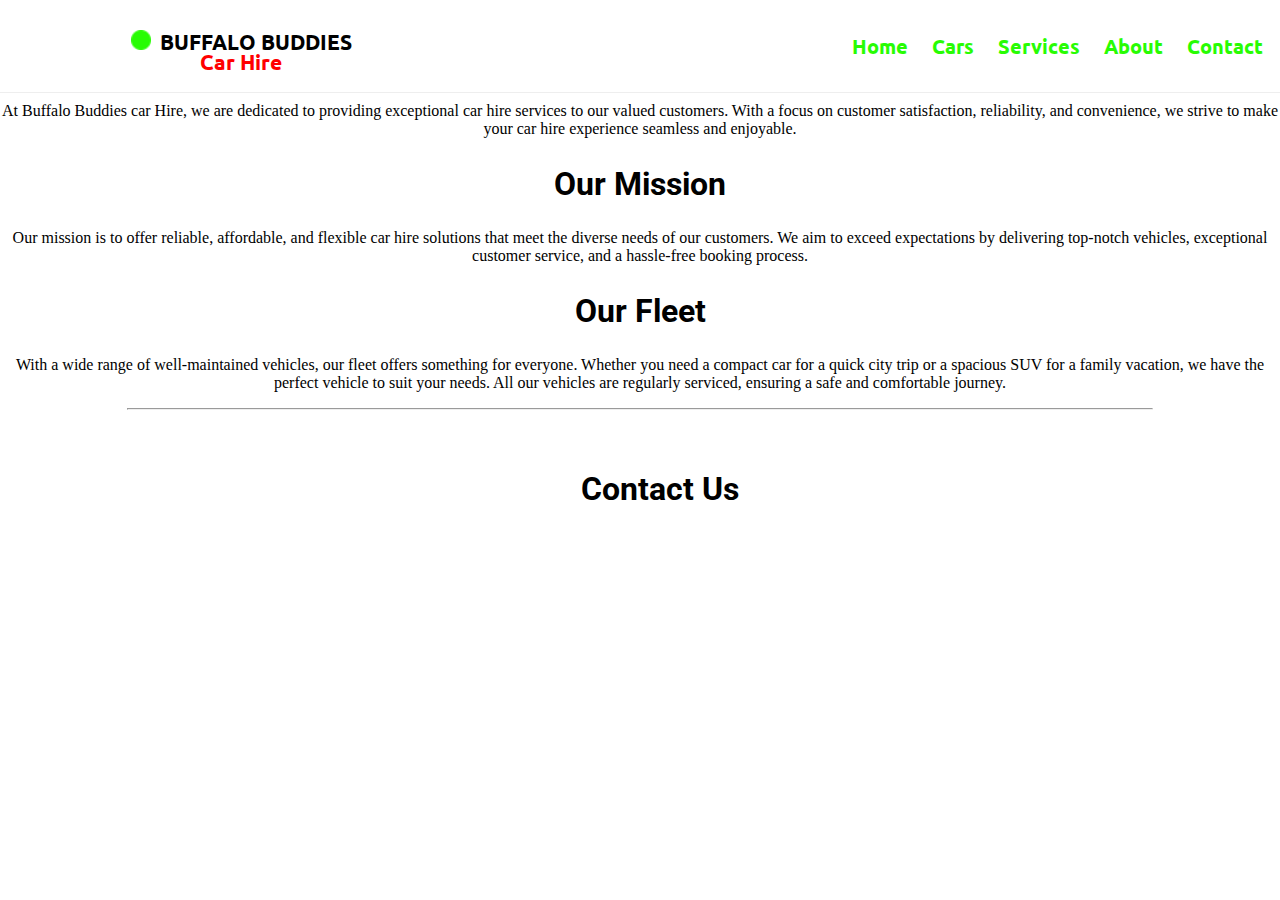
==== about.html @ f3b430b9 "Added initial files" ====
<!DOCTYPE html>
<html lang="en">
    <head>

        <!-- Custom styles for this template -->
        <link href="styles.css" rel="stylesheet" />
    
        <title>Buffalo Buddies Car Hire</title>
        <!-- Google fonts -->
        <link rel="preconnect" href="https://fonts.googleapis.com" />
        <link rel="preconnect" href="https://fonts.gstatic.com" crossorigin />
        <link
          href="https://fonts.googleapis.com/css2?family=Roboto:wght@500;700;900&display=swap"
          rel="stylesheet"
        />
        <link rel="preconnect" href="https://fonts.googleapis.com" />
        <link rel="preconnect" href="https://fonts.gstatic.com" crossorigin />
        <link
          href="https://fonts.googleapis.com/css2?family=Montez&display=swap"
          rel="stylesheet"
        />
        <link rel="preconnect" href="https://fonts.googleapis.com" />
        <link rel="preconnect" href="https://fonts.gstatic.com" crossorigin />
        <link
          href="https://fonts.googleapis.com/css2?family=Coiny&family=Raleway+Dots&family=Roboto:ital,wght@0,100;1,100&family=Sono:wght@400;600;700&family=Ubuntu:wght@700&display=swap"
          rel="stylesheet"
        />
        <link rel="preconnect" href="https://fonts.googleapis.com" />
        <link rel="preconnect" href="https://fonts.gstatic.com" crossorigin />
        <link
          href="https://fonts.googleapis.com/css2?family=Ubuntu:wght@400;500&display=swap"
          rel="stylesheet"
        />
        <link rel="preconnect" href="https://fonts.googleapis.com" />
        <link rel="preconnect" href="https://fonts.gstatic.com" crossorigin />
        <link
          href="https://fonts.googleapis.com/css2?family=Playfair+Display+SC:wght@400;700;900&display=swap"
          rel="stylesheet"
        />
    
        <!-- font awesome icons -->
        <link
          rel="stylesheet"
          href="https://cdnjs.cloudflare.com/ajax/libs/font-awesome/6.2.1/css/all.min.css"
          integrity="sha512-MV7K8+y+gLIBoVD59lQIYicR65iaqukzvf/nwasF0nqhPay5w/9lJmVM2hMDcnK1OnMGCdVK+iQrJ7lzPJQd1w=="
          crossorigin="anonymous"
          referrerpolicy="no-referrer"
        />
    
       
        <!-- CSS Style sheet -->
        <link rel="stylesheet" href="styles.css" />
      </head>
<body>
    <header>
        <nav class="navbar">
          <label class="name-container">
            <a id="logo" href="#"
              ><img
                id="green"
                class="name-logo"
                src="Images/new-moon (1).png"
                alt=""
            /></a>
            <a class="brand-name" href="">buffalo buddies <br> <span class="car-hire">Car Hire</span> </a>
          </label>
  
          <ul class="nav-menu">
            <li class="nav-item"><a class="nav-link" href="index.html">Home</a></li>
            <li class="nav-item">
              <a class="nav-link" href="cars.html">Cars</a>
            </li>
            <li class="nav-item">
              <a class="nav-link" href="services.html">Services</a>
            </li>
            <li class="nav-item">
              <a class="nav-link" href="#about">About</a>
            </li>
            <li class="nav-item">
              <a class="nav-link" href="#contact-us">Contact</a>
            </li>
          </ul>
          <div class="hamburger">
            <span class="bar"></span>
            <span class="bar"></span>
            <span class="bar"></span>
          </div>
        </nav>
      </header>
  <main>
    <section id="about">
      <div class="container">
        <h3>About Buffalo Buddies</h3>
        <p>At Buffalo Buddies car Hire, we are dedicated to providing exceptional car hire services to our valued customers. With a focus on customer satisfaction, reliability, and convenience, we strive to make your car hire experience seamless and enjoyable.</p>
      </div>
    </section>

    <section id="mission">
      <div class="container">
        <h2>Our Mission</h2>
        <p>Our mission is to offer reliable, affordable, and flexible car hire solutions that meet the diverse needs of our customers. We aim to exceed expectations by delivering top-notch vehicles, exceptional customer service, and a hassle-free booking process.</p>
      </div>
    </section>

    <section id="fleet">
      <div class="container">
        <h2>Our Fleet</h2>
        <p>With a wide range of well-maintained vehicles, our fleet offers something for everyone. Whether you need a compact car for a quick city trip or a spacious SUV for a family vacation, we have the perfect vehicle to suit your needs. All our vehicles are regularly serviced, ensuring a safe and comfortable journey.</p>
      </div>
    </section>
  </main>

  <hr>
  <footer>
    <div class="contact-us">
      <h3>Contact Us</h3>
      <a class="social-icon" href="_blank"
        ><i class="fa-brands fa-github fa-2x"></i
      ></a>
      <a
        class="social-icon"
        href="https://www.linkedin.com/in/yobu-tembo-228139227?lipi=urn%3Ali%3Apage%3Ad_flagship3_profile_view_base_contact_details%3BRJOyWa5rRNe8PltSJqzdcQ%3D%3D"
        ><i class="fa-brands fa-linkedin fa-2x"></i
      ></a>
      <a class="social-icon" href="https://twitter.com/yobu_tembo"
        ><i class="fa-brands fa-twitter fa-2x"></i
      ></a>
      <a class="social-icon" href="_blank"
        ><i class="fa-brands fa-instagram fa-2x"></i
      ></a>
      <a class="social-icon" href="yobutembo91@gmail.com"
        ><i class="fa-solid fa-envelope fa-2x"></i
      ></a>
    </div>
  </footer>
  <script src="index.js"></script>
</body>
</html>
---- styles.css ----
/* styles.css */

html, body {
    box-sizing: border-box;
    margin: 0;
    text-align: center;
    background: transparent;
    width: 100%;
    height: 100%;
    justify-content: center;
    overflow-x: hidden;
  }
  
  header {
    background-color: transparent;
    width: 100%;
  }
h1{
    font-family: 'Roboto', sans-serif;
    font-weight: 700;
    letter-spacing: 1.5;
    font-size: 80px;
    color: black;
    margin: 0;
    
}
h3, h2.section-header, h2{
  font-family: 'Roboto', sans-serif;
  font-size: 2rem;
  font-weight: 700;
}
h1.hello, h3.intro{
  margin-right: 50px;
}
.hello{
  color: #28fc03;
}


hr{
  width: 80%;
  justify-content: center;

}





  .navbar{
    background-color: white;
    position: fixed;
    top: 0;
    left: 0;
    width: 100%;
    padding-left: 2%;
    border-bottom: 1px ridge;
    
    
  
    
  }

 .nav-link {
 
    font-family: "Ubuntu", sans-serif;
    font-weight: bold;
    color: #28fc03;
    font-size: 20px;
    list-style: none;
    line-height: 2;
    text-decoration: none;
    transition: 0.7s ease;
  }

  .hamburger{
    padding: 10px;
    display: none;
    cursor: pointer;

  }

  .bar{
    display: block;
    width: 30px;
    height: 3px;
    border: 1px #28fc03 solid;
    border-radius: 5px;
    margin: 5px auto;
    -webkit-transition: all 0.3s ease-in-out;
    transition: all 0.3s ease-in-out; 
   }
   
  

  nav ul li {
    display: inline-block;
    margin: 10px;
    position: relative;
    left:30% ;
    list-style: none;
  }
  .name-container{
    
    position: absolute;
    top: 30px;
    left: 10%;
  }
.brand-name{
  font-family: "Ubuntu", serif;
  font-weight: bold;
  font-size: 1.3rem;
  text-decoration: none;
  color: black;
  line-height: 0.8;
  text-transform: uppercase;
}
.car-hire{
  color: red;
  text-transform: capitalize;
}
.name-logo{
  height: 20px;
  width: 20px;
  margin-right: 5px;
}

  .home{
    display: flex;
    flex-wrap: wrap;
    justify-content: center;
    margin: 150px 100px;
    padding: 7% 0 ;
  }
  .hello-plate{
    display: flex;
    flex-direction: row;
    flex-wrap: wrap;
    text-align: left;
    
  }

  #profile-image-container{
    margin-right: 100px;
  }

  .profile-image{
    width: 300px;
    width: 300px;
    
  }


.social-icon{
  color: black;
  margin: 20px;
}
.social-icon:hover{
  color: aqua;
  transform: scale(1.2);
}
  
.contact-me{
  margin: 0 15px 20px;
}
  footer {
    padding: 20px;
    width: 100%;
    text-align: center;
  }
  
  /* Cars CSS Styles */


  
 #cars{
  padding-top: 7%;
  margin-top: 100px;
 }
  .grid-container {
    padding-top: 3%;
    display: flex;
    flex-wrap: wrap;
    justify-content: center;
    flex-direction: row;
    
  }
  
  .grid-item {
    flex: 0 0 33.33%; /* Adjust the width as needed for your grid */
    padding: 10px;
    box-sizing: border-box;
    text-align: center;
  }
  
  .grid-item img {
    width: 400px;
    height: 250px; /* Adjust the height as needed */
    object-fit: cover;
    border-radius: 8px;
  }
  
  .grid-item h3, .grid-item p, .grid-item h4 {
    margin: 5px 0;
  }


  
  

 
  





  /* ...rest of your CSS code... */

/* Responsive CSS */
@media only screen and (max-width: 1234px) {
  .hello-plate {
    text-align: center;
    justify-content: center;
  }
  h1.hello, h3.intro{
    margin: 0;
  }

  .profile-image{
    margin-left: 140px;
  }
  
}

@media only screen and (max-width: 768px){
  .hamburger{
    display: block;
    position: fixed;
    right: 20px;
    top: 20px;


  }
  .hamburger.active .bar:nth-child(2){
    opacity: 0;
  }
  .hamburger.active .bar:nth-child(1){
    transform: translateY(8px) rotate(45deg);
  }
  .hamburger.active .bar:nth-child(3){
    transform: translateY(-8px) rotate(-45deg);
  }
  .nav-menu{
    margin: 0;
    position: fixed;
    top: 0; 
    right: 110%;
    gap: 0;
    display: flex;
    align-items: center;
    flex-direction: column;
    background-color: white;
    width: 100%;
    transition: 0.3s;
    height: auto;
  }
  .nav-item{
    text-align: center;
    justify-content: center;
    display: block;
    margin-top: 16px;
    margin-right: auto;
  }
  .nav-menu.active{
    left: 0;
   
  }
  .nav-link{
    color: #000;
    text-align: center;
  }
  .bar{
    background-color: #28fc03;
   
  }
}
---- styles.css ----
/* styles.css */

html, body {
    box-sizing: border-box;
    margin: 0;
    text-align: center;
    background: transparent;
    width: 100%;
    height: 100%;
    justify-content: center;
    overflow-x: hidden;
  }
  
  header {
    background-color: transparent;
    width: 100%;
  }
h1{
    font-family: 'Roboto', sans-serif;
    font-weight: 700;
    letter-spacing: 1.5;
    font-size: 80px;
    color: black;
    margin: 0;
    
}
h3, h2.section-header, h2{
  font-family: 'Roboto', sans-serif;
  font-size: 2rem;
  font-weight: 700;
}
h1.hello, h3.intro{
  margin-right: 50px;
}
.hello{
  color: #28fc03;
}


hr{
  width: 80%;
  justify-content: center;

}





  .navbar{
    background-color: white;
    position: fixed;
    top: 0;
    left: 0;
    width: 100%;
    padding-left: 2%;
    border-bottom: 1px ridge;
    
    
  
    
  }

 .nav-link {
 
    font-family: "Ubuntu", sans-serif;
    font-weight: bold;
    color: #28fc03;
    font-size: 20px;
    list-style: none;
    line-height: 2;
    text-decoration: none;
    transition: 0.7s ease;
  }

  .hamburger{
    padding: 10px;
    display: none;
    cursor: pointer;

  }

  .bar{
    display: block;
    width: 30px;
    height: 3px;
    border: 1px #28fc03 solid;
    border-radius: 5px;
    margin: 5px auto;
    -webkit-transition: all 0.3s ease-in-out;
    transition: all 0.3s ease-in-out; 
   }
   
  

  nav ul li {
    display: inline-block;
    margin: 10px;
    position: relative;
    left:30% ;
    list-style: none;
  }
  .name-container{
    
    position: absolute;
    top: 30px;
    left: 10%;
  }
.brand-name{
  font-family: "Ubuntu", serif;
  font-weight: bold;
  font-size: 1.3rem;
  text-decoration: none;
  color: black;
  line-height: 0.8;
  text-transform: uppercase;
}
.car-hire{
  color: red;
  text-transform: capitalize;
}
.name-logo{
  height: 20px;
  width: 20px;
  margin-right: 5px;
}

  .home{
    display: flex;
    flex-wrap: wrap;
    justify-content: center;
    margin: 150px 100px;
    padding: 7% 0 ;
  }
  .hello-plate{
    display: flex;
    flex-direction: row;
    flex-wrap: wrap;
    text-align: left;
    
  }

  #profile-image-container{
    margin-right: 100px;
  }

  .profile-image{
    width: 300px;
    width: 300px;
    
  }


.social-icon{
  color: black;
  margin: 20px;
}
.social-icon:hover{
  color: aqua;
  transform: scale(1.2);
}
  
.contact-me{
  margin: 0 15px 20px;
}
  footer {
    padding: 20px;
    width: 100%;
    text-align: center;
  }
  
  /* Cars CSS Styles */


  
 #cars{
  padding-top: 7%;
  margin-top: 100px;
 }
  .grid-container {
    padding-top: 3%;
    display: flex;
    flex-wrap: wrap;
    justify-content: center;
    flex-direction: row;
    
  }
  
  .grid-item {
    flex: 0 0 33.33%; /* Adjust the width as needed for your grid */
    padding: 10px;
    box-sizing: border-box;
    text-align: center;
  }
  
  .grid-item img {
    width: 400px;
    height: 250px; /* Adjust the height as needed */
    object-fit: cover;
    border-radius: 8px;
  }
  
  .grid-item h3, .grid-item p, .grid-item h4 {
    margin: 5px 0;
  }


  
  

 
  





  /* ...rest of your CSS code... */

/* Responsive CSS */
@media only screen and (max-width: 1234px) {
  .hello-plate {
    text-align: center;
    justify-content: center;
  }
  h1.hello, h3.intro{
    margin: 0;
  }

  .profile-image{
    margin-left: 140px;
  }
  
}

@media only screen and (max-width: 768px){
  .hamburger{
    display: block;
    position: fixed;
    right: 20px;
    top: 20px;


  }
  .hamburger.active .bar:nth-child(2){
    opacity: 0;
  }
  .hamburger.active .bar:nth-child(1){
    transform: translateY(8px) rotate(45deg);
  }
  .hamburger.active .bar:nth-child(3){
    transform: translateY(-8px) rotate(-45deg);
  }
  .nav-menu{
    margin: 0;
    position: fixed;
    top: 0; 
    right: 110%;
    gap: 0;
    display: flex;
    align-items: center;
    flex-direction: column;
    background-color: white;
    width: 100%;
    transition: 0.3s;
    height: auto;
  }
  .nav-item{
    text-align: center;
    justify-content: center;
    display: block;
    margin-top: 16px;
    margin-right: auto;
  }
  .nav-menu.active{
    left: 0;
   
  }
  .nav-link{
    color: #000;
    text-align: center;
  }
  .bar{
    background-color: #28fc03;
   
  }
}
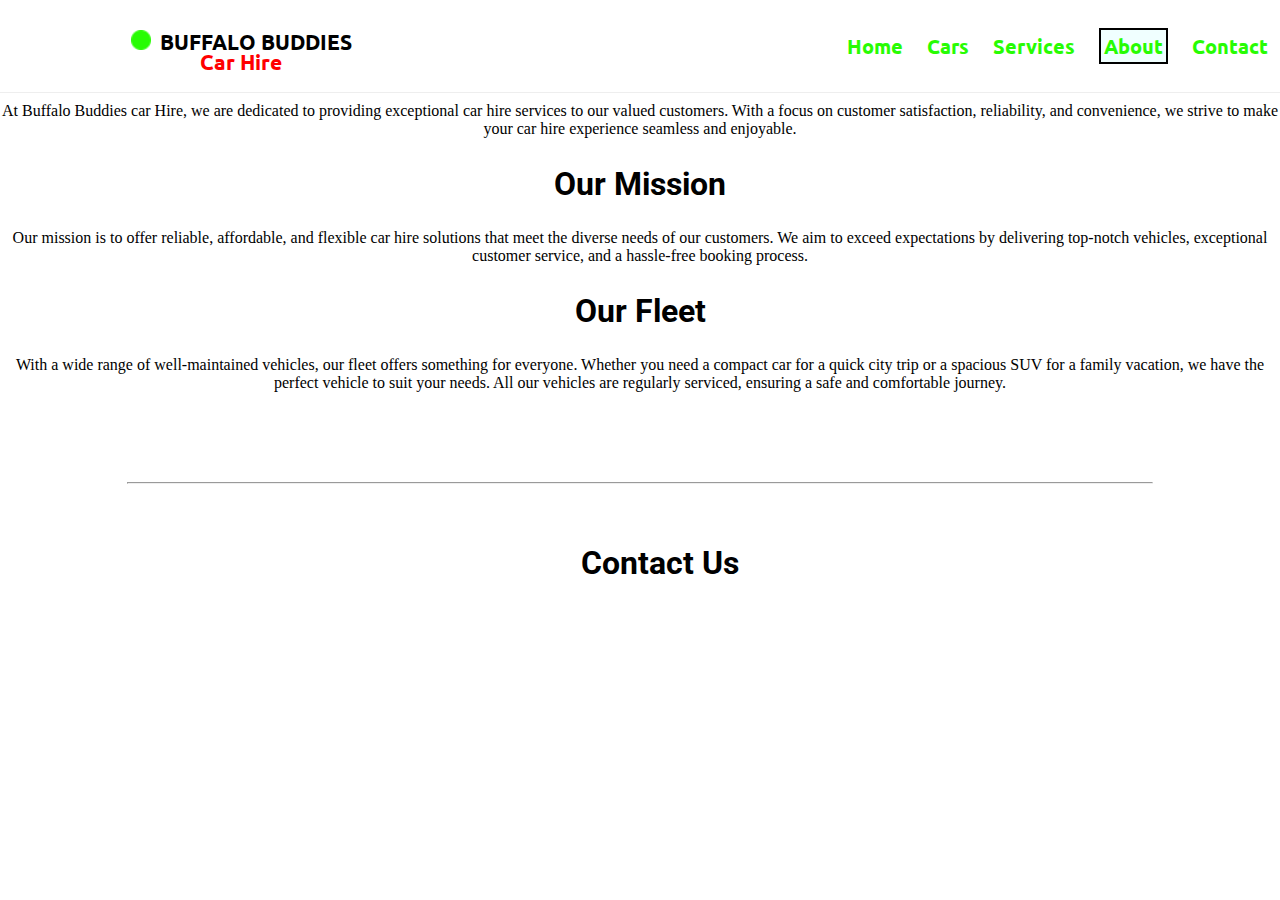
==== commit 564a9074: "Adding some new features and Contact Page. Also renaming index.js to script.js" ====
--- a/about.html
+++ b/about.html
@@ -66,18 +66,20 @@
           </label>
   
           <ul class="nav-menu">
-            <li class="nav-item"><a class="nav-link" href="index.html">Home</a></li>
             <li class="nav-item">
-              <a class="nav-link" href="cars.html">Cars</a>
+              <a class="nav-link" id="home-link" href="index.html">Home</a>
             </li>
             <li class="nav-item">
-              <a class="nav-link" href="services.html">Services</a>
+              <a class="nav-link" id="cars-link" href="cars.html">Cars</a>
             </li>
             <li class="nav-item">
-              <a class="nav-link" href="#about">About</a>
+              <a class="nav-link" id="services-link" href="services.html">Services</a>
             </li>
             <li class="nav-item">
-              <a class="nav-link" href="#contact-us">Contact</a>
+              <a class="nav-link" id="about-link" href="about.html">About</a>
+            </li>
+            <li class="nav-item">
+              <a class="nav-link" id="contact-link" href="contact.html">Contact</a>
             </li>
           </ul>
           <div class="hamburger">
@@ -133,6 +135,6 @@
       ></a>
     </div>
   </footer>
-  <script src="index.js"></script>
+  <script src="script.js"></script>
 </body>
 </html>
--- a/styles.css
+++ b/styles.css
@@ -40,6 +40,7 @@
 hr{
   width: 80%;
   justify-content: center;
+  margin-top: 7%;
 
 }
 
@@ -100,6 +101,18 @@
     left:30% ;
     list-style: none;
   }
+  nav ul li:hover{
+    transform: scale(1.1);
+    color: aquamarine;
+  }
+
+  .navlink-active{
+    padding: 3px;
+    border: 2px solid #000;
+    background-color: azure;
+    
+  }
+
   .name-container{
     
     position: absolute;
@@ -169,7 +182,7 @@
     text-align: center;
   }
   
-  /* Cars CSS Styles */
+  /* Cars Page CSS Styles */
 
 
   
@@ -203,6 +216,64 @@
   .grid-item h3, .grid-item p, .grid-item h4 {
     margin: 5px 0;
   }
+
+  /* Contact Us Page Styles */
+
+.contact-us-main{
+  margin-top: 7%;
+}
+
+.contact-container {
+  max-width: 800px;
+  margin: 0 auto;
+  padding: 20px;
+}
+
+
+.contact-label {
+  display: block;
+  margin-top: 10px;
+}
+
+input {
+  width: 30%;
+  padding: 10px;
+  margin-top: 5px;
+  border: 1px solid #ccc;
+  border-radius: 4px;
+}
+
+textarea {
+  resize: vertical;
+  height: 200px;
+  width: 70%;
+  padding: 10px;
+  margin-top: 5px;
+  border: 1px solid #ccc;
+  border-radius: 4px;
+}
+
+.contact-button {
+  background-color: #28fc03;
+  color: white;
+  padding: 10px 20px;
+  border: none;
+  border-radius: 4px;
+  cursor: pointer;
+  float: right;
+  
+}
+
+.contact-button:hover {
+  background-color: #45a049;
+}
+
+.address {
+  margin-bottom: 20px;
+}
+
+
+  
 
 
   
--- a/styles.css
+++ b/styles.css
@@ -40,6 +40,7 @@
 hr{
   width: 80%;
   justify-content: center;
+  margin-top: 7%;
 
 }
 
@@ -100,6 +101,18 @@
     left:30% ;
     list-style: none;
   }
+  nav ul li:hover{
+    transform: scale(1.1);
+    color: aquamarine;
+  }
+
+  .navlink-active{
+    padding: 3px;
+    border: 2px solid #000;
+    background-color: azure;
+    
+  }
+
   .name-container{
     
     position: absolute;
@@ -169,7 +182,7 @@
     text-align: center;
   }
   
-  /* Cars CSS Styles */
+  /* Cars Page CSS Styles */
 
 
   
@@ -203,6 +216,64 @@
   .grid-item h3, .grid-item p, .grid-item h4 {
     margin: 5px 0;
   }
+
+  /* Contact Us Page Styles */
+
+.contact-us-main{
+  margin-top: 7%;
+}
+
+.contact-container {
+  max-width: 800px;
+  margin: 0 auto;
+  padding: 20px;
+}
+
+
+.contact-label {
+  display: block;
+  margin-top: 10px;
+}
+
+input {
+  width: 30%;
+  padding: 10px;
+  margin-top: 5px;
+  border: 1px solid #ccc;
+  border-radius: 4px;
+}
+
+textarea {
+  resize: vertical;
+  height: 200px;
+  width: 70%;
+  padding: 10px;
+  margin-top: 5px;
+  border: 1px solid #ccc;
+  border-radius: 4px;
+}
+
+.contact-button {
+  background-color: #28fc03;
+  color: white;
+  padding: 10px 20px;
+  border: none;
+  border-radius: 4px;
+  cursor: pointer;
+  float: right;
+  
+}
+
+.contact-button:hover {
+  background-color: #45a049;
+}
+
+.address {
+  margin-bottom: 20px;
+}
+
+
+  
 
 
   
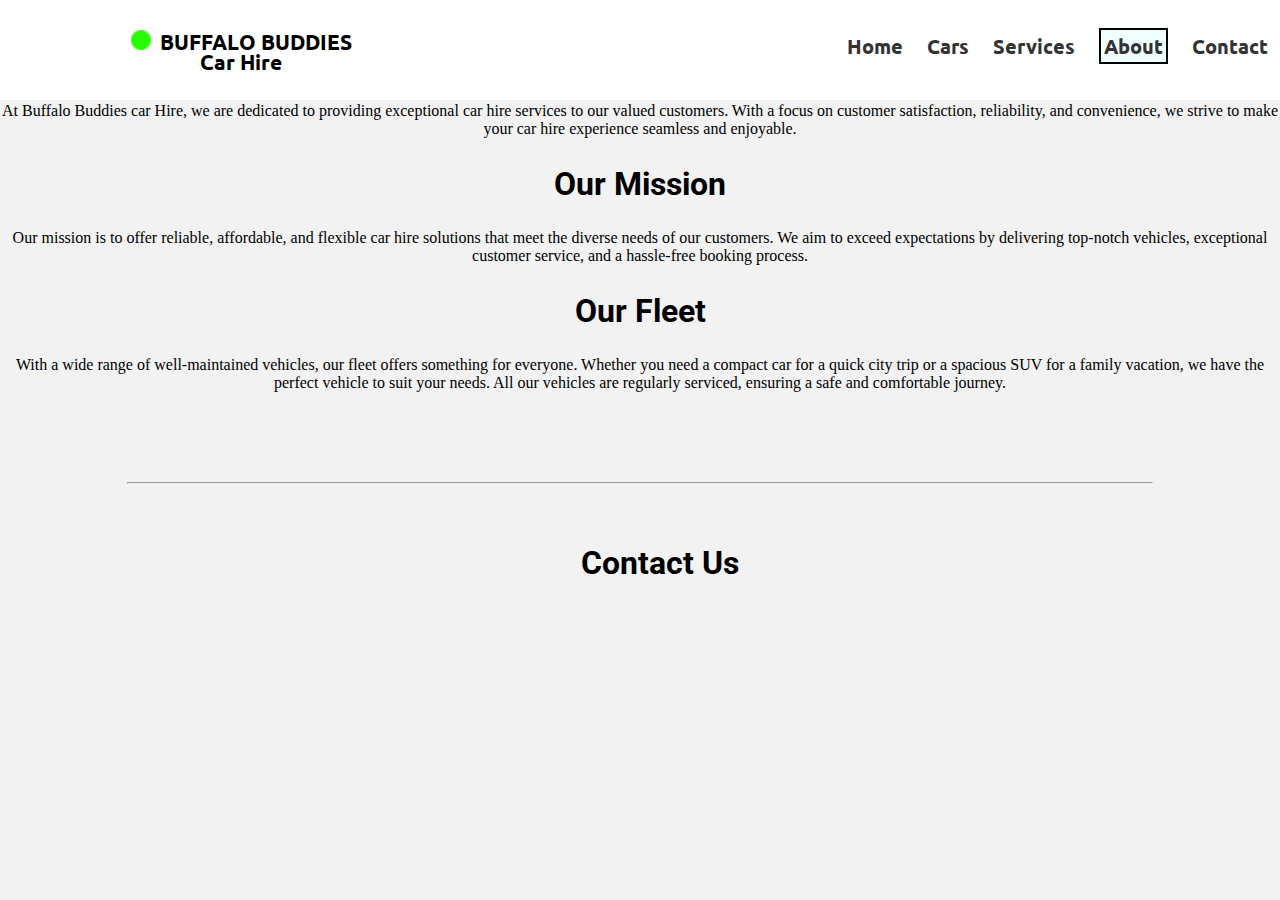
==== commit b5364c3b: "Add some features on the home page" ====
--- a/about.html
+++ b/about.html
@@ -1,140 +1,167 @@
 <!DOCTYPE html>
 <html lang="en">
-    <head>
+  <head>
+    <!-- Custom styles for this template -->
+    <link href="styles.css" rel="stylesheet" />
 
-        <!-- Custom styles for this template -->
-        <link href="styles.css" rel="stylesheet" />
-    
-        <title>Buffalo Buddies Car Hire</title>
-        <!-- Google fonts -->
-        <link rel="preconnect" href="https://fonts.googleapis.com" />
-        <link rel="preconnect" href="https://fonts.gstatic.com" crossorigin />
-        <link
-          href="https://fonts.googleapis.com/css2?family=Roboto:wght@500;700;900&display=swap"
-          rel="stylesheet"
-        />
-        <link rel="preconnect" href="https://fonts.googleapis.com" />
-        <link rel="preconnect" href="https://fonts.gstatic.com" crossorigin />
-        <link
-          href="https://fonts.googleapis.com/css2?family=Montez&display=swap"
-          rel="stylesheet"
-        />
-        <link rel="preconnect" href="https://fonts.googleapis.com" />
-        <link rel="preconnect" href="https://fonts.gstatic.com" crossorigin />
-        <link
-          href="https://fonts.googleapis.com/css2?family=Coiny&family=Raleway+Dots&family=Roboto:ital,wght@0,100;1,100&family=Sono:wght@400;600;700&family=Ubuntu:wght@700&display=swap"
-          rel="stylesheet"
-        />
-        <link rel="preconnect" href="https://fonts.googleapis.com" />
-        <link rel="preconnect" href="https://fonts.gstatic.com" crossorigin />
-        <link
-          href="https://fonts.googleapis.com/css2?family=Ubuntu:wght@400;500&display=swap"
-          rel="stylesheet"
-        />
-        <link rel="preconnect" href="https://fonts.googleapis.com" />
-        <link rel="preconnect" href="https://fonts.gstatic.com" crossorigin />
-        <link
-          href="https://fonts.googleapis.com/css2?family=Playfair+Display+SC:wght@400;700;900&display=swap"
-          rel="stylesheet"
-        />
-    
-        <!-- font awesome icons -->
-        <link
-          rel="stylesheet"
-          href="https://cdnjs.cloudflare.com/ajax/libs/font-awesome/6.2.1/css/all.min.css"
-          integrity="sha512-MV7K8+y+gLIBoVD59lQIYicR65iaqukzvf/nwasF0nqhPay5w/9lJmVM2hMDcnK1OnMGCdVK+iQrJ7lzPJQd1w=="
-          crossorigin="anonymous"
-          referrerpolicy="no-referrer"
-        />
-    
-       
-        <!-- CSS Style sheet -->
-        <link rel="stylesheet" href="styles.css" />
-      </head>
-<body>
+    <title>Buffalo Buddies Car Hire</title>
+    <!-- Google fonts -->
+    <link rel="preconnect" href="https://fonts.googleapis.com" />
+    <link rel="preconnect" href="https://fonts.gstatic.com" crossorigin />
+    <link
+      href="https://fonts.googleapis.com/css2?family=Roboto:wght@300&display=swap"
+      rel="stylesheet"
+    />
+    <link rel="preconnect" href="https://fonts.googleapis.com" />
+    <link rel="preconnect" href="https://fonts.gstatic.com" crossorigin />
+    <link
+      href="https://fonts.googleapis.com/css2?family=Roboto:wght@500;700;900&display=swap"
+      rel="stylesheet"
+    />
+    <link rel="preconnect" href="https://fonts.googleapis.com" />
+    <link rel="preconnect" href="https://fonts.gstatic.com" crossorigin />
+    <link
+      href="https://fonts.googleapis.com/css2?family=Montez&display=swap"
+      rel="stylesheet"
+    />
+    <link rel="preconnect" href="https://fonts.googleapis.com" />
+    <link rel="preconnect" href="https://fonts.gstatic.com" crossorigin />
+    <link
+      href="https://fonts.googleapis.com/css2?family=Coiny&family=Raleway+Dots&family=Roboto:ital,wght@0,100;1,100&family=Sono:wght@400;600;700&family=Ubuntu:wght@700&display=swap"
+      rel="stylesheet"
+    />
+    <link rel="preconnect" href="https://fonts.googleapis.com" />
+    <link rel="preconnect" href="https://fonts.gstatic.com" crossorigin />
+    <link
+      href="https://fonts.googleapis.com/css2?family=Ubuntu:wght@400;500&display=swap"
+      rel="stylesheet"
+    />
+    <link rel="preconnect" href="https://fonts.googleapis.com" />
+    <link rel="preconnect" href="https://fonts.gstatic.com" crossorigin />
+    <link
+      href="https://fonts.googleapis.com/css2?family=Playfair+Display+SC:wght@400;700;900&display=swap"
+      rel="stylesheet"
+    />
+
+    <!-- font awesome icons -->
+    <link
+      rel="stylesheet"
+      href="https://cdnjs.cloudflare.com/ajax/libs/font-awesome/6.2.1/css/all.min.css"
+      integrity="sha512-MV7K8+y+gLIBoVD59lQIYicR65iaqukzvf/nwasF0nqhPay5w/9lJmVM2hMDcnK1OnMGCdVK+iQrJ7lzPJQd1w=="
+      crossorigin="anonymous"
+      referrerpolicy="no-referrer"
+    />
+
+    <!-- CSS Style sheet -->
+    <link rel="stylesheet" href="styles.css" />
+  </head>
+  <body>
     <header>
-        <nav class="navbar">
-          <label class="name-container">
-            <a id="logo" href="#"
-              ><img
-                id="green"
-                class="name-logo"
-                src="Images/new-moon (1).png"
-                alt=""
-            /></a>
-            <a class="brand-name" href="">buffalo buddies <br> <span class="car-hire">Car Hire</span> </a>
-          </label>
-  
-          <ul class="nav-menu">
-            <li class="nav-item">
-              <a class="nav-link" id="home-link" href="index.html">Home</a>
-            </li>
-            <li class="nav-item">
-              <a class="nav-link" id="cars-link" href="cars.html">Cars</a>
-            </li>
-            <li class="nav-item">
-              <a class="nav-link" id="services-link" href="services.html">Services</a>
-            </li>
-            <li class="nav-item">
-              <a class="nav-link" id="about-link" href="about.html">About</a>
-            </li>
-            <li class="nav-item">
-              <a class="nav-link" id="contact-link" href="contact.html">Contact</a>
-            </li>
-          </ul>
-          <div class="hamburger">
-            <span class="bar"></span>
-            <span class="bar"></span>
-            <span class="bar"></span>
-          </div>
-        </nav>
-      </header>
-  <main>
-    <section id="about">
-      <div class="container">
-        <h3>About Buffalo Buddies</h3>
-        <p>At Buffalo Buddies car Hire, we are dedicated to providing exceptional car hire services to our valued customers. With a focus on customer satisfaction, reliability, and convenience, we strive to make your car hire experience seamless and enjoyable.</p>
+      <nav class="navbar">
+        <label class="name-container">
+          <a id="logo" href="#"
+            ><img
+              id="green"
+              class="name-logo"
+              src="Images/new-moon (1).png"
+              alt=""
+          /></a>
+          <a class="brand-name" href=""
+            >buffalo buddies <br />
+            <span class="car-hire">Car Hire</span>
+          </a>
+        </label>
+
+        <ul class="nav-menu">
+          <li class="nav-item">
+            <a class="nav-link" id="home-link" href="index.html">Home</a>
+          </li>
+          <li class="nav-item">
+            <a class="nav-link" id="cars-link" href="cars.html">Cars</a>
+          </li>
+          <li class="nav-item">
+            <a class="nav-link" id="services-link" href="services.html"
+              >Services</a
+            >
+          </li>
+          <li class="nav-item">
+            <a class="nav-link" id="about-link" href="about.html">About</a>
+          </li>
+          <li class="nav-item">
+            <a class="nav-link" id="contact-link" href="contact.html"
+              >Contact</a
+            >
+          </li>
+        </ul>
+        <div class="hamburger">
+          <span class="bar"></span>
+          <span class="bar"></span>
+          <span class="bar"></span>
+        </div>
+      </nav>
+    </header>
+    <main>
+      <section id="about">
+        <div class="container">
+          <h3>About Buffalo Buddies</h3>
+          <p>
+            At Buffalo Buddies car Hire, we are dedicated to providing
+            exceptional car hire services to our valued customers. With a focus
+            on customer satisfaction, reliability, and convenience, we strive to
+            make your car hire experience seamless and enjoyable.
+          </p>
+        </div>
+      </section>
+
+      <section id="mission">
+        <div class="container">
+          <h2>Our Mission</h2>
+          <p>
+            Our mission is to offer reliable, affordable, and flexible car hire
+            solutions that meet the diverse needs of our customers. We aim to
+            exceed expectations by delivering top-notch vehicles, exceptional
+            customer service, and a hassle-free booking process.
+          </p>
+        </div>
+      </section>
+
+      <section id="fleet">
+        <div class="container">
+          <h2>Our Fleet</h2>
+          <p>
+            With a wide range of well-maintained vehicles, our fleet offers
+            something for everyone. Whether you need a compact car for a quick
+            city trip or a spacious SUV for a family vacation, we have the
+            perfect vehicle to suit your needs. All our vehicles are regularly
+            serviced, ensuring a safe and comfortable journey.
+          </p>
+        </div>
+      </section>
+    </main>
+
+    <hr />
+    <footer>
+      <div class="contact-us">
+        <h3>Contact Us</h3>
+        <a class="social-icon" href="_blank"
+          ><i class="fa-brands fa-github fa-2x"></i
+        ></a>
+        <a
+          class="social-icon"
+          href="https://www.linkedin.com/in/yobu-tembo-228139227?lipi=urn%3Ali%3Apage%3Ad_flagship3_profile_view_base_contact_details%3BRJOyWa5rRNe8PltSJqzdcQ%3D%3D"
+          ><i class="fa-brands fa-linkedin fa-2x"></i
+        ></a>
+        <a class="social-icon" href="https://twitter.com/yobu_tembo"
+          ><i class="fa-brands fa-twitter fa-2x"></i
+        ></a>
+        <a class="social-icon" href="_blank"
+          ><i class="fa-brands fa-instagram fa-2x"></i
+        ></a>
+        <a class="social-icon" href="yobutembo91@gmail.com"
+          ><i class="fa-solid fa-envelope fa-2x"></i
+        ></a>
       </div>
-    </section>
-
-    <section id="mission">
-      <div class="container">
-        <h2>Our Mission</h2>
-        <p>Our mission is to offer reliable, affordable, and flexible car hire solutions that meet the diverse needs of our customers. We aim to exceed expectations by delivering top-notch vehicles, exceptional customer service, and a hassle-free booking process.</p>
-      </div>
-    </section>
-
-    <section id="fleet">
-      <div class="container">
-        <h2>Our Fleet</h2>
-        <p>With a wide range of well-maintained vehicles, our fleet offers something for everyone. Whether you need a compact car for a quick city trip or a spacious SUV for a family vacation, we have the perfect vehicle to suit your needs. All our vehicles are regularly serviced, ensuring a safe and comfortable journey.</p>
-      </div>
-    </section>
-  </main>
-
-  <hr>
-  <footer>
-    <div class="contact-us">
-      <h3>Contact Us</h3>
-      <a class="social-icon" href="_blank"
-        ><i class="fa-brands fa-github fa-2x"></i
-      ></a>
-      <a
-        class="social-icon"
-        href="https://www.linkedin.com/in/yobu-tembo-228139227?lipi=urn%3Ali%3Apage%3Ad_flagship3_profile_view_base_contact_details%3BRJOyWa5rRNe8PltSJqzdcQ%3D%3D"
-        ><i class="fa-brands fa-linkedin fa-2x"></i
-      ></a>
-      <a class="social-icon" href="https://twitter.com/yobu_tembo"
-        ><i class="fa-brands fa-twitter fa-2x"></i
-      ></a>
-      <a class="social-icon" href="_blank"
-        ><i class="fa-brands fa-instagram fa-2x"></i
-      ></a>
-      <a class="social-icon" href="yobutembo91@gmail.com"
-        ><i class="fa-solid fa-envelope fa-2x"></i
-      ></a>
-    </div>
-  </footer>
-  <script src="script.js"></script>
-</body>
+    </footer>
+    <script src="script.js"></script>
+  </body>
 </html>
--- a/styles.css
+++ b/styles.css
@@ -1,125 +1,104 @@
 /* styles.css */
 
-html, body {
-    box-sizing: border-box;
-    margin: 0;
-    text-align: center;
-    background: transparent;
-    width: 100%;
-    height: 100%;
-    justify-content: center;
-    overflow-x: hidden;
-  }
-  
-  header {
-    background-color: transparent;
-    width: 100%;
-  }
-h1{
-    font-family: 'Roboto', sans-serif;
-    font-weight: 700;
-    letter-spacing: 1.5;
-    font-size: 80px;
-    color: black;
-    margin: 0;
-    
-}
-h3, h2.section-header, h2{
-  font-family: 'Roboto', sans-serif;
+html,
+body {
+  box-sizing: border-box;
+  margin: 0;
+  text-align: center;
+  background: #f2f2f2;
+  width: 100%;
+  height: 100%;
+  justify-content: center;
+  overflow-x: hidden;
+}
+
+header {
+  background-color: transparent;
+  width: 100%;
+}
+h1 {
+  font-family: "Roboto", sans-serif;
+  font-weight: 700;
+  letter-spacing: 1.5;
+  font-size: 60px;
+  color: #000;
+  margin-top: 100px;
+}
+h3,
+h2.section-header,
+h2 {
+  font-family: "Roboto", sans-serif;
   font-size: 2rem;
   font-weight: 700;
 }
-h1.hello, h3.intro{
-  margin-right: 50px;
-}
-.hello{
-  color: #28fc03;
-}
-
-
-hr{
+
+hr {
   width: 80%;
   justify-content: center;
   margin-top: 7%;
-
-}
-
-
-
-
-
-  .navbar{
-    background-color: white;
-    position: fixed;
-    top: 0;
-    left: 0;
-    width: 100%;
-    padding-left: 2%;
-    border-bottom: 1px ridge;
-    
-    
-  
-    
-  }
-
- .nav-link {
- 
-    font-family: "Ubuntu", sans-serif;
-    font-weight: bold;
-    color: #28fc03;
-    font-size: 20px;
-    list-style: none;
-    line-height: 2;
-    text-decoration: none;
-    transition: 0.7s ease;
-  }
-
-  .hamburger{
-    padding: 10px;
-    display: none;
-    cursor: pointer;
-
-  }
-
-  .bar{
-    display: block;
-    width: 30px;
-    height: 3px;
-    border: 1px #28fc03 solid;
-    border-radius: 5px;
-    margin: 5px auto;
-    -webkit-transition: all 0.3s ease-in-out;
-    transition: all 0.3s ease-in-out; 
-   }
-   
-  
-
-  nav ul li {
-    display: inline-block;
-    margin: 10px;
-    position: relative;
-    left:30% ;
-    list-style: none;
-  }
-  nav ul li:hover{
-    transform: scale(1.1);
-    color: aquamarine;
-  }
-
-  .navlink-active{
-    padding: 3px;
-    border: 2px solid #000;
-    background-color: azure;
-    
-  }
-
-  .name-container{
-    
-    position: absolute;
-    top: 30px;
-    left: 10%;
-  }
-.brand-name{
+}
+
+.navbar {
+  background-color: white;
+  position: fixed;
+  top: 0;
+  left: 0;
+  width: 100%;
+  padding-left: 2%;
+  border-bottom: 1px ridge;
+  height: 100px;
+}
+
+.nav-link {
+  font-family: "Ubuntu", sans-serif;
+  font-weight: bold;
+  color: #333;
+  font-size: 20px;
+  list-style: none;
+  line-height: 2;
+  text-decoration: none;
+  transition: 0.7s ease;
+}
+
+.hamburger {
+  display: none;
+}
+
+.bar {
+  display: block;
+  width: 30px;
+  height: 3px;
+  border: 1px #28fc03 solid;
+  border-radius: 5px;
+  margin: 5px auto;
+  -webkit-transition: all 0.3s ease-in-out;
+  transition: all 0.3s ease-in-out;
+}
+
+nav ul li {
+  display: inline-block;
+  margin: 10px;
+  position: relative;
+  left: 30%;
+  list-style: none;
+}
+nav ul li:hover {
+  transform: scale(1.1);
+  color: aquamarine;
+}
+
+.navlink-active {
+  padding: 3px;
+  border: 2px solid #000;
+  background-color: azure;
+}
+
+.name-container {
+  position: absolute;
+  top: 30px;
+  left: 10%;
+}
+.brand-name {
   font-family: "Ubuntu", serif;
   font-weight: bold;
   font-size: 1.3rem;
@@ -128,98 +107,81 @@
   line-height: 0.8;
   text-transform: uppercase;
 }
-.car-hire{
-  color: red;
+
+/* Logo Section */
+
+.car-hire {
   text-transform: capitalize;
 }
-.name-logo{
+.name-logo {
   height: 20px;
   width: 20px;
   margin-right: 5px;
 }
 
-  .home{
-    display: flex;
-    flex-wrap: wrap;
-    justify-content: center;
-    margin: 150px 100px;
-    padding: 7% 0 ;
-  }
-  .hello-plate{
-    display: flex;
-    flex-direction: row;
-    flex-wrap: wrap;
-    text-align: left;
-    
-  }
-
-  #profile-image-container{
-    margin-right: 100px;
-  }
-
-  .profile-image{
-    width: 300px;
-    width: 300px;
-    
-  }
-
-
-.social-icon{
+.head-line {
+  font-family: "Roboto", sans-serif;
+  font-style: italic;
+  font-weight: bold;
+
+  color: rgb(255, 0, 0);
+  font-size: medium;
+  text-transform: capitalize;
+}
+
+.social-icon {
   color: black;
   margin: 20px;
 }
-.social-icon:hover{
+.social-icon:hover {
   color: aqua;
   transform: scale(1.2);
 }
-  
-.contact-me{
+
+.contact-me {
   margin: 0 15px 20px;
 }
-  footer {
-    padding: 20px;
-    width: 100%;
-    text-align: center;
-  }
-  
-  /* Cars Page CSS Styles */
-
-
-  
- #cars{
+footer {
+  padding: 20px;
+  width: 100%;
+  text-align: center;
+}
+
+/* Cars Page CSS Styles */
+
+#cars {
   padding-top: 7%;
   margin-top: 100px;
- }
-  .grid-container {
-    padding-top: 3%;
-    display: flex;
-    flex-wrap: wrap;
-    justify-content: center;
-    flex-direction: row;
-    
-  }
-  
-  .grid-item {
-    flex: 0 0 33.33%; /* Adjust the width as needed for your grid */
-    padding: 10px;
-    box-sizing: border-box;
-    text-align: center;
-  }
-  
-  .grid-item img {
-    width: 400px;
-    height: 250px; /* Adjust the height as needed */
-    object-fit: cover;
-    border-radius: 8px;
-  }
-  
-  .grid-item h3, .grid-item p, .grid-item h4 {
-    margin: 5px 0;
-  }
-
-  /* Contact Us Page Styles */
-
-.contact-us-main{
+}
+.grid-container {
+  padding-top: 3%;
+  display: inline-block;
+  justify-content: center;
+  flex-direction: row;
+}
+
+.grid-item {
+  display: inline-block;
+  padding: 10px;
+  box-sizing: border-box;
+  text-align: center;
+}
+
+.grid-item img {
+  width: 300px;
+  object-fit: cover;
+  border-radius: 8px;
+}
+
+.grid-item h3,
+.grid-item p,
+.grid-item h4 {
+  margin: 5px 0;
+}
+
+/* Contact Us Page Styles */
+
+.contact-us-main {
   margin-top: 7%;
 }
 
@@ -228,7 +190,6 @@
   margin: 0 auto;
   padding: 20px;
 }
-
 
 .contact-label {
   display: block;
@@ -261,7 +222,6 @@
   border-radius: 4px;
   cursor: pointer;
   float: right;
-  
 }
 
 .contact-button:hover {
@@ -272,60 +232,179 @@
   margin-bottom: 20px;
 }
 
-
+/* Hero section styles */
+.hero {
+  /* background-image: url('big1.jpg');  */
+
+  background-color: rgba(0, 0, 0, 0.5);
+  background-size: cover;
+  background-position: center;
+  text-align: center;
+  padding: 10px 0;
+  transition: background-image 3s ease-in-out;
+  border-radius: 15px;
+  width: 90%;
+  margin-left: 5%;
+}
+.form-container {
+  width: 300px;
+  background-color: white;
+  height: 400px;
+  display: flex;
+  place-content: center;
+  border-radius: 10px;
+  font-family: "Roboto", sans-serif;
   
-
-
+  margin-left: 10px;
+}
+.hero input {
+  background-color: #f2f2f2;
+  display: inline-block;
+  border: none;
+  margin: 0;
+  width: 80%;
+  font-family: "Roboto", sans-serif;
+  font-weight: 100;
+}
+.hero form {
+  margin: 20px;
+}
+.hero label {
+  display: inline-block;
+  margin-top: 20px;
+  font-family: "Roboto", sans-serif;
+  font-weight: 300;
+}
+
+.hero button {
+  margin: 20px;
+  padding: 10px 20px;
+  background-color: #28fc03;
+  color: #f2f2f2;
+  border: none;
+  border-radius: 5px;
+  cursor: pointer;
+  font-family: "Roboto", sans-serif;
+  font-weight: 400;
+}
+
+/* Services Section */
+
+
+#services {
+  display: grid;
+  grid-template-columns: repeat(2, 1fr);
+  gap: 20px;
+  width: 90%;
+  margin: 5% 0 10% 5%;
+  border-radius: 10px;
+}
+
+.services-heading{
+  width: 90%;
+  margin: 0 5% 0 10%;
+  display: flex;
+  text-align: center;
+}
+.services-heading h1{
+  color: #000;
+}
+.services-heading p{
+ font-family: 'Roboto', sans-serif;
+ font-weight: 300;
+ margin: 15% 0 0 10% ;
+ text-align: left;
+}
+
+.box {
+  text-align: center;
+  display: flex;
+  align-items: center;
+  background-color: #ccc;
+  border-radius: 10px;
+}
+
+.box img {
+  width: 250px;
+  height: 250px;
+  margin-right: 20px;
+  border-radius: 10px;
+}
+
+.box h3,
+.box p {
+  margin: 0 0 5% 2% ;
+}
+
+
+
+/* Car listings styles */
+.car-listings {
+  margin: 40px auto;
+  text-align: center;
+  width: 90%;
+}
+
+.car-card {
+  display: inline-block;
+  width: 300px;
+  padding: 20px;
+  margin: 10px;
+  background-color: #f2f2f2;
+  border-radius: 5px;
+}
+
+.car-card img {
+  width: 100%;
+  border-radius: 5px;
+}
+
+.car-card h3 {
+  margin-top: 10px;
+  font-size: 20px;
+}
+
+.car-card p {
+  margin-top: 5px;
+}
+
+.car-card .btn {
+  display: inline-block;
+  padding: 8px 16px;
+  background-color: #28fc03;
+  color: #333;
+  text-decoration: none;
+  border-radius: 3px;
+}
+
+@media (max-width: 768px) {
   
-  
-
- 
-  
-
-
-
-
-
-  /* ...rest of your CSS code... */
-
-/* Responsive CSS */
-@media only screen and (max-width: 1234px) {
-  .hello-plate {
-    text-align: center;
-    justify-content: center;
-  }
-  h1.hello, h3.intro{
-    margin: 0;
-  }
-
-  .profile-image{
-    margin-left: 140px;
-  }
-  
-}
-
-@media only screen and (max-width: 768px){
-  .hamburger{
+}
+
+@media (max-width: 768px) {
+  .nav-menu {
+    display: none;
+  }
+  .hamburger {
     display: block;
     position: fixed;
     right: 20px;
     top: 20px;
-
-
-  }
-  .hamburger.active .bar:nth-child(2){
+  }
+  .hamburger.active .bar:nth-child(2) {
     opacity: 0;
   }
-  .hamburger.active .bar:nth-child(1){
+  .hamburger.active .bar:nth-child(1) {
     transform: translateY(8px) rotate(45deg);
   }
-  .hamburger.active .bar:nth-child(3){
+  .hamburger.active .bar:nth-child(3) {
     transform: translateY(-8px) rotate(-45deg);
   }
-  .nav-menu{
+  .nav-menu.active {
+    left: 0;
     margin: 0;
     position: fixed;
-    top: 0; 
+    top: 0;
     right: 110%;
     gap: 0;
     display: flex;
@@ -336,24 +415,20 @@
     transition: 0.3s;
     height: auto;
   }
-  .nav-item{
+
+  .nav-item {
     text-align: center;
     justify-content: center;
     display: block;
     margin-top: 16px;
     margin-right: auto;
   }
-  .nav-menu.active{
-    left: 0;
-   
-  }
-  .nav-link{
+
+  .nav-link {
     color: #000;
     text-align: center;
   }
-  .bar{
+  .bar {
     background-color: #28fc03;
-   
-  }
-}
-
+  }
+}
--- a/styles.css
+++ b/styles.css
@@ -1,125 +1,104 @@
 /* styles.css */
 
-html, body {
-    box-sizing: border-box;
-    margin: 0;
-    text-align: center;
-    background: transparent;
-    width: 100%;
-    height: 100%;
-    justify-content: center;
-    overflow-x: hidden;
-  }
-  
-  header {
-    background-color: transparent;
-    width: 100%;
-  }
-h1{
-    font-family: 'Roboto', sans-serif;
-    font-weight: 700;
-    letter-spacing: 1.5;
-    font-size: 80px;
-    color: black;
-    margin: 0;
-    
-}
-h3, h2.section-header, h2{
-  font-family: 'Roboto', sans-serif;
+html,
+body {
+  box-sizing: border-box;
+  margin: 0;
+  text-align: center;
+  background: #f2f2f2;
+  width: 100%;
+  height: 100%;
+  justify-content: center;
+  overflow-x: hidden;
+}
+
+header {
+  background-color: transparent;
+  width: 100%;
+}
+h1 {
+  font-family: "Roboto", sans-serif;
+  font-weight: 700;
+  letter-spacing: 1.5;
+  font-size: 60px;
+  color: #000;
+  margin-top: 100px;
+}
+h3,
+h2.section-header,
+h2 {
+  font-family: "Roboto", sans-serif;
   font-size: 2rem;
   font-weight: 700;
 }
-h1.hello, h3.intro{
-  margin-right: 50px;
-}
-.hello{
-  color: #28fc03;
-}
-
-
-hr{
+
+hr {
   width: 80%;
   justify-content: center;
   margin-top: 7%;
-
-}
-
-
-
-
-
-  .navbar{
-    background-color: white;
-    position: fixed;
-    top: 0;
-    left: 0;
-    width: 100%;
-    padding-left: 2%;
-    border-bottom: 1px ridge;
-    
-    
-  
-    
-  }
-
- .nav-link {
- 
-    font-family: "Ubuntu", sans-serif;
-    font-weight: bold;
-    color: #28fc03;
-    font-size: 20px;
-    list-style: none;
-    line-height: 2;
-    text-decoration: none;
-    transition: 0.7s ease;
-  }
-
-  .hamburger{
-    padding: 10px;
-    display: none;
-    cursor: pointer;
-
-  }
-
-  .bar{
-    display: block;
-    width: 30px;
-    height: 3px;
-    border: 1px #28fc03 solid;
-    border-radius: 5px;
-    margin: 5px auto;
-    -webkit-transition: all 0.3s ease-in-out;
-    transition: all 0.3s ease-in-out; 
-   }
-   
-  
-
-  nav ul li {
-    display: inline-block;
-    margin: 10px;
-    position: relative;
-    left:30% ;
-    list-style: none;
-  }
-  nav ul li:hover{
-    transform: scale(1.1);
-    color: aquamarine;
-  }
-
-  .navlink-active{
-    padding: 3px;
-    border: 2px solid #000;
-    background-color: azure;
-    
-  }
-
-  .name-container{
-    
-    position: absolute;
-    top: 30px;
-    left: 10%;
-  }
-.brand-name{
+}
+
+.navbar {
+  background-color: white;
+  position: fixed;
+  top: 0;
+  left: 0;
+  width: 100%;
+  padding-left: 2%;
+  border-bottom: 1px ridge;
+  height: 100px;
+}
+
+.nav-link {
+  font-family: "Ubuntu", sans-serif;
+  font-weight: bold;
+  color: #333;
+  font-size: 20px;
+  list-style: none;
+  line-height: 2;
+  text-decoration: none;
+  transition: 0.7s ease;
+}
+
+.hamburger {
+  display: none;
+}
+
+.bar {
+  display: block;
+  width: 30px;
+  height: 3px;
+  border: 1px #28fc03 solid;
+  border-radius: 5px;
+  margin: 5px auto;
+  -webkit-transition: all 0.3s ease-in-out;
+  transition: all 0.3s ease-in-out;
+}
+
+nav ul li {
+  display: inline-block;
+  margin: 10px;
+  position: relative;
+  left: 30%;
+  list-style: none;
+}
+nav ul li:hover {
+  transform: scale(1.1);
+  color: aquamarine;
+}
+
+.navlink-active {
+  padding: 3px;
+  border: 2px solid #000;
+  background-color: azure;
+}
+
+.name-container {
+  position: absolute;
+  top: 30px;
+  left: 10%;
+}
+.brand-name {
   font-family: "Ubuntu", serif;
   font-weight: bold;
   font-size: 1.3rem;
@@ -128,98 +107,81 @@
   line-height: 0.8;
   text-transform: uppercase;
 }
-.car-hire{
-  color: red;
+
+/* Logo Section */
+
+.car-hire {
   text-transform: capitalize;
 }
-.name-logo{
+.name-logo {
   height: 20px;
   width: 20px;
   margin-right: 5px;
 }
 
-  .home{
-    display: flex;
-    flex-wrap: wrap;
-    justify-content: center;
-    margin: 150px 100px;
-    padding: 7% 0 ;
-  }
-  .hello-plate{
-    display: flex;
-    flex-direction: row;
-    flex-wrap: wrap;
-    text-align: left;
-    
-  }
-
-  #profile-image-container{
-    margin-right: 100px;
-  }
-
-  .profile-image{
-    width: 300px;
-    width: 300px;
-    
-  }
-
-
-.social-icon{
+.head-line {
+  font-family: "Roboto", sans-serif;
+  font-style: italic;
+  font-weight: bold;
+
+  color: rgb(255, 0, 0);
+  font-size: medium;
+  text-transform: capitalize;
+}
+
+.social-icon {
   color: black;
   margin: 20px;
 }
-.social-icon:hover{
+.social-icon:hover {
   color: aqua;
   transform: scale(1.2);
 }
-  
-.contact-me{
+
+.contact-me {
   margin: 0 15px 20px;
 }
-  footer {
-    padding: 20px;
-    width: 100%;
-    text-align: center;
-  }
-  
-  /* Cars Page CSS Styles */
-
-
-  
- #cars{
+footer {
+  padding: 20px;
+  width: 100%;
+  text-align: center;
+}
+
+/* Cars Page CSS Styles */
+
+#cars {
   padding-top: 7%;
   margin-top: 100px;
- }
-  .grid-container {
-    padding-top: 3%;
-    display: flex;
-    flex-wrap: wrap;
-    justify-content: center;
-    flex-direction: row;
-    
-  }
-  
-  .grid-item {
-    flex: 0 0 33.33%; /* Adjust the width as needed for your grid */
-    padding: 10px;
-    box-sizing: border-box;
-    text-align: center;
-  }
-  
-  .grid-item img {
-    width: 400px;
-    height: 250px; /* Adjust the height as needed */
-    object-fit: cover;
-    border-radius: 8px;
-  }
-  
-  .grid-item h3, .grid-item p, .grid-item h4 {
-    margin: 5px 0;
-  }
-
-  /* Contact Us Page Styles */
-
-.contact-us-main{
+}
+.grid-container {
+  padding-top: 3%;
+  display: inline-block;
+  justify-content: center;
+  flex-direction: row;
+}
+
+.grid-item {
+  display: inline-block;
+  padding: 10px;
+  box-sizing: border-box;
+  text-align: center;
+}
+
+.grid-item img {
+  width: 300px;
+  object-fit: cover;
+  border-radius: 8px;
+}
+
+.grid-item h3,
+.grid-item p,
+.grid-item h4 {
+  margin: 5px 0;
+}
+
+/* Contact Us Page Styles */
+
+.contact-us-main {
   margin-top: 7%;
 }
 
@@ -228,7 +190,6 @@
   margin: 0 auto;
   padding: 20px;
 }
-
 
 .contact-label {
   display: block;
@@ -261,7 +222,6 @@
   border-radius: 4px;
   cursor: pointer;
   float: right;
-  
 }
 
 .contact-button:hover {
@@ -272,60 +232,179 @@
   margin-bottom: 20px;
 }
 
-
+/* Hero section styles */
+.hero {
+  /* background-image: url('big1.jpg');  */
+
+  background-color: rgba(0, 0, 0, 0.5);
+  background-size: cover;
+  background-position: center;
+  text-align: center;
+  padding: 10px 0;
+  transition: background-image 3s ease-in-out;
+  border-radius: 15px;
+  width: 90%;
+  margin-left: 5%;
+}
+.form-container {
+  width: 300px;
+  background-color: white;
+  height: 400px;
+  display: flex;
+  place-content: center;
+  border-radius: 10px;
+  font-family: "Roboto", sans-serif;
   
-
-
+  margin-left: 10px;
+}
+.hero input {
+  background-color: #f2f2f2;
+  display: inline-block;
+  border: none;
+  margin: 0;
+  width: 80%;
+  font-family: "Roboto", sans-serif;
+  font-weight: 100;
+}
+.hero form {
+  margin: 20px;
+}
+.hero label {
+  display: inline-block;
+  margin-top: 20px;
+  font-family: "Roboto", sans-serif;
+  font-weight: 300;
+}
+
+.hero button {
+  margin: 20px;
+  padding: 10px 20px;
+  background-color: #28fc03;
+  color: #f2f2f2;
+  border: none;
+  border-radius: 5px;
+  cursor: pointer;
+  font-family: "Roboto", sans-serif;
+  font-weight: 400;
+}
+
+/* Services Section */
+
+
+#services {
+  display: grid;
+  grid-template-columns: repeat(2, 1fr);
+  gap: 20px;
+  width: 90%;
+  margin: 5% 0 10% 5%;
+  border-radius: 10px;
+}
+
+.services-heading{
+  width: 90%;
+  margin: 0 5% 0 10%;
+  display: flex;
+  text-align: center;
+}
+.services-heading h1{
+  color: #000;
+}
+.services-heading p{
+ font-family: 'Roboto', sans-serif;
+ font-weight: 300;
+ margin: 15% 0 0 10% ;
+ text-align: left;
+}
+
+.box {
+  text-align: center;
+  display: flex;
+  align-items: center;
+  background-color: #ccc;
+  border-radius: 10px;
+}
+
+.box img {
+  width: 250px;
+  height: 250px;
+  margin-right: 20px;
+  border-radius: 10px;
+}
+
+.box h3,
+.box p {
+  margin: 0 0 5% 2% ;
+}
+
+
+
+/* Car listings styles */
+.car-listings {
+  margin: 40px auto;
+  text-align: center;
+  width: 90%;
+}
+
+.car-card {
+  display: inline-block;
+  width: 300px;
+  padding: 20px;
+  margin: 10px;
+  background-color: #f2f2f2;
+  border-radius: 5px;
+}
+
+.car-card img {
+  width: 100%;
+  border-radius: 5px;
+}
+
+.car-card h3 {
+  margin-top: 10px;
+  font-size: 20px;
+}
+
+.car-card p {
+  margin-top: 5px;
+}
+
+.car-card .btn {
+  display: inline-block;
+  padding: 8px 16px;
+  background-color: #28fc03;
+  color: #333;
+  text-decoration: none;
+  border-radius: 3px;
+}
+
+@media (max-width: 768px) {
   
-  
-
- 
-  
-
-
-
-
-
-  /* ...rest of your CSS code... */
-
-/* Responsive CSS */
-@media only screen and (max-width: 1234px) {
-  .hello-plate {
-    text-align: center;
-    justify-content: center;
-  }
-  h1.hello, h3.intro{
-    margin: 0;
-  }
-
-  .profile-image{
-    margin-left: 140px;
-  }
-  
-}
-
-@media only screen and (max-width: 768px){
-  .hamburger{
+}
+
+@media (max-width: 768px) {
+  .nav-menu {
+    display: none;
+  }
+  .hamburger {
     display: block;
     position: fixed;
     right: 20px;
     top: 20px;
-
-
-  }
-  .hamburger.active .bar:nth-child(2){
+  }
+  .hamburger.active .bar:nth-child(2) {
     opacity: 0;
   }
-  .hamburger.active .bar:nth-child(1){
+  .hamburger.active .bar:nth-child(1) {
     transform: translateY(8px) rotate(45deg);
   }
-  .hamburger.active .bar:nth-child(3){
+  .hamburger.active .bar:nth-child(3) {
     transform: translateY(-8px) rotate(-45deg);
   }
-  .nav-menu{
+  .nav-menu.active {
+    left: 0;
     margin: 0;
     position: fixed;
-    top: 0; 
+    top: 0;
     right: 110%;
     gap: 0;
     display: flex;
@@ -336,24 +415,20 @@
     transition: 0.3s;
     height: auto;
   }
-  .nav-item{
+
+  .nav-item {
     text-align: center;
     justify-content: center;
     display: block;
     margin-top: 16px;
     margin-right: auto;
   }
-  .nav-menu.active{
-    left: 0;
-   
-  }
-  .nav-link{
+
+  .nav-link {
     color: #000;
     text-align: center;
   }
-  .bar{
+  .bar {
     background-color: #28fc03;
-   
-  }
-}
-
+  }
+}
